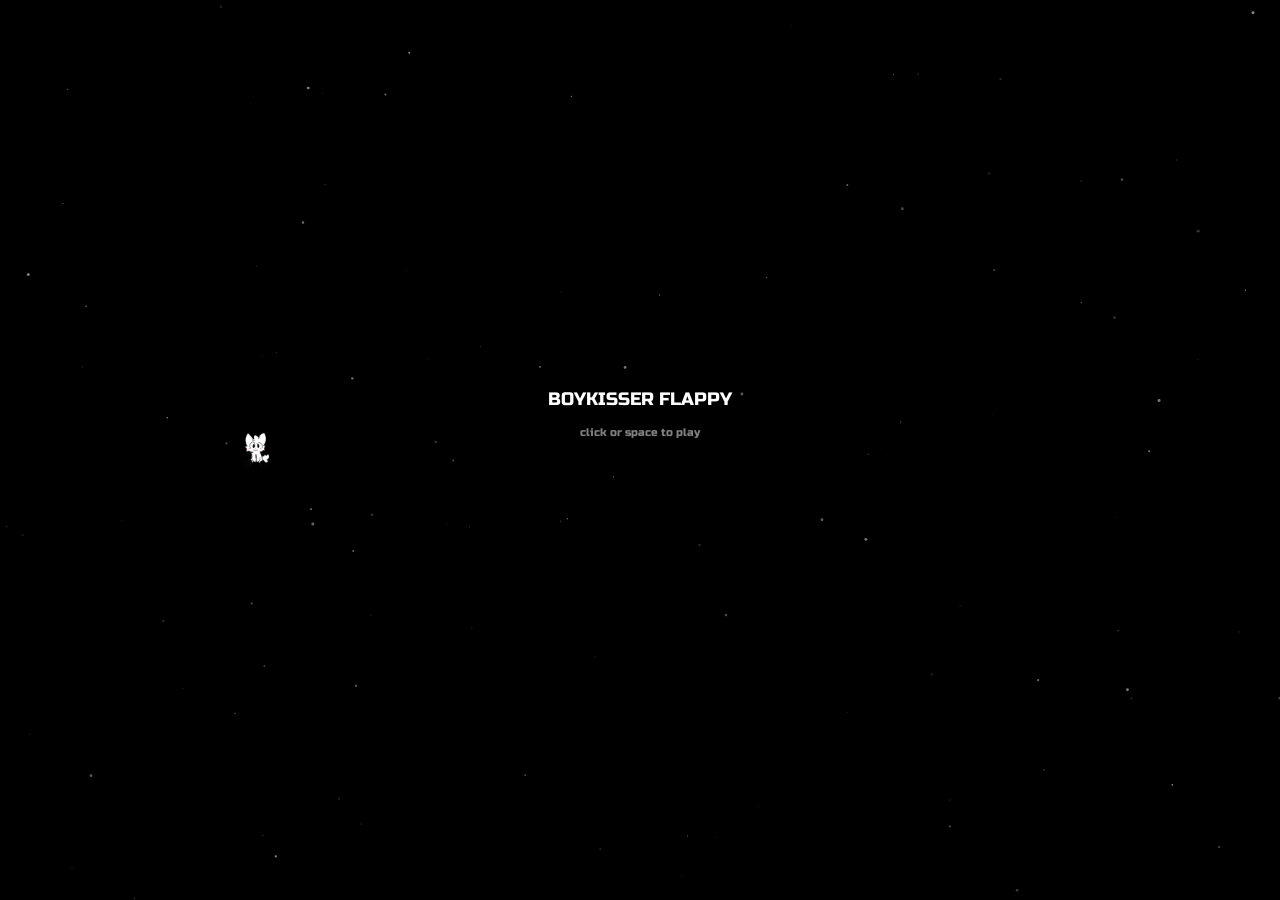
==== flappy.html @ cf1f68a4 "added boykisser flappybird, changed layout" ====
<!DOCTYPE html>
<html lang="en">
<head>
  <meta charset="UTF-8">
  <title>Boykisser Flappy</title>
  <link href="https://fonts.googleapis.com/css2?family=Russo+One&display=swap" rel="stylesheet">
  <style>
    * { margin: 0; padding: 0; box-sizing: border-box; }
    body { background: #000; width: 100%; height: 100%; overflow: hidden; }
    canvas { display: block; width: 100%; height: 100%; }
  </style>
</head>
<body>
<canvas id="c"></canvas>
<script>
const canvas = document.getElementById("c");
const ctx = canvas.getContext("2d");

function resize() {
  canvas.width = window.innerWidth;
  canvas.height = window.innerHeight;
}
resize();
window.addEventListener("resize", () => { resize(); initStars(); });

let stars = [];
function initStars() {
  stars = Array.from({ length: 120 }, () => ({
    x: Math.random() * canvas.width,
    y: Math.random() * canvas.height,
    r: Math.random() * 1.2 + 0.3,
    op: Math.random(),
    spd: Math.random() * 0.02 + 0.005,
    dir: Math.random() > 0.5 ? 1 : -1,
    vx: (Math.random() - 0.5) * 0.15,
    vy: (Math.random() - 0.5) * 0.15,
  }));
}
initStars();

function drawStars() {
  stars.forEach(s => {
    s.op += s.spd * s.dir;
    if (s.op >= 1) { s.op = 1; s.dir = -1; }
    if (s.op <= 0) { s.op = 0; s.dir = 1; }
    s.x += s.vx; s.y += s.vy;
    if (s.x < 0) s.x = canvas.width;
    if (s.x > canvas.width) s.x = 0;
    if (s.y < 0) s.y = canvas.height;
    if (s.y > canvas.height) s.y = 0;
    ctx.beginPath();
    ctx.arc(s.x, s.y, s.r, 0, Math.PI * 2);
    ctx.fillStyle = `rgba(255,255,255,${s.op})`;
    ctx.fill();
  });
}

const birdImg = new Image();
birdImg.src = "assets/boykisser_sit.gif";

const GRAVITY = 0.08;
const JUMP = -3.5;
const PIPE_W = 36;
const PIPE_SPEED = 1.5;

let state = "idle", bird, pipes, score, best = 0, frame, pipeGap;

function init() {
  pipeGap = Math.max(90, canvas.height * 0.38);
  bird = { x: canvas.width * 0.2, y: canvas.height / 2, vy: 0, size: Math.min(36, canvas.height * 0.1) };
  pipes = [];
  score = 0;
  frame = 0;
  spawnPipe();
}

function spawnPipe() {
  const margin = canvas.height * 0.15;
  const top = margin + Math.random() * (canvas.height - pipeGap - margin * 2);
  pipes.push({ x: canvas.width + PIPE_W, top, scored: false });
}

function jump() {
  if (state === "idle") { state = "playing"; init(); bird.vy = JUMP; }
  else if (state === "playing") { bird.vy = JUMP; }
  else if (state === "dead") { state = "idle"; }
}

document.addEventListener("keydown", e => { if (e.code === "Space") { e.preventDefault(); jump(); } });
canvas.addEventListener("click", jump);
canvas.addEventListener("touchstart", e => { e.preventDefault(); jump(); }, { passive: false });

function rr(x, y, w, h) {
  const r = 4;
  ctx.beginPath();
  ctx.moveTo(x + r, y); ctx.lineTo(x + w - r, y);
  ctx.arcTo(x + w, y, x + w, y + r, r);
  ctx.lineTo(x + w, y + h - r);
  ctx.arcTo(x + w, y + h, x + w - r, y + h, r);
  ctx.lineTo(x + r, y + h);
  ctx.arcTo(x, y + h, x, y + h - r, r);
  ctx.lineTo(x, y + r);
  ctx.arcTo(x, y, x + r, y, r);
  ctx.closePath();
}

function drawPipe(x, top) {
  const bottom = top + pipeGap;
  ctx.fillStyle = "#111"; ctx.strokeStyle = "rgba(80,80,80,0.5)"; ctx.lineWidth = 1;
  rr(x, 0, PIPE_W, top - 8); ctx.fill(); ctx.stroke();
  rr(x - 4, top - 18, PIPE_W + 8, 14); ctx.fill(); ctx.stroke();
  rr(x, bottom + 8, PIPE_W, canvas.height - bottom - 8); ctx.fill(); ctx.stroke();
  rr(x - 4, bottom + 4, PIPE_W + 8, 14); ctx.fill(); ctx.stroke();
  ctx.fillStyle = "rgba(255,255,255,0.04)";
  rr(x + 3, 0, 5, top - 8); ctx.fill();
  rr(x + 3, bottom + 8, 5, canvas.height - bottom - 8); ctx.fill();
}

function drawBird() {
  const s = bird.size;
  ctx.save();
  ctx.translate(bird.x, bird.y);
  ctx.rotate(Math.min(Math.max(bird.vy * 3.5, -25), 55) * Math.PI / 180);
  if (birdImg.complete && birdImg.naturalWidth > 0) {
    ctx.drawImage(birdImg, -s / 2, -s / 2, s, s);
  } else {
    ctx.beginPath(); ctx.arc(0, 0, s / 2, 0, Math.PI * 2);
    ctx.fillStyle = "#fff"; ctx.fill();
  }
  ctx.restore();
}

function checkCollision() {
  const pad = bird.size * 0.25;
  const bx = bird.x - bird.size / 2 + pad, by = bird.y - bird.size / 2 + pad;
  const bw = bird.size - pad * 2, bh = bird.size - pad * 2;
  if (by <= 0 || by + bh >= canvas.height) return true;
  for (const p of pipes) {
    const inX = bx + bw > p.x + 2 && bx < p.x + PIPE_W - 2;
    if (inX && (by < p.top - 8 || by + bh > p.top + pipeGap + 8)) return true;
  }
  return false;
}

function txt(t, x, y, fs, color, align = "center") {
  ctx.font = `${fs}px 'Russo One', monospace`;
  ctx.fillStyle = color; ctx.textAlign = align;
  ctx.fillText(t, x, y);
}

function drawIdle() {
  ctx.fillStyle = "rgba(0,0,0,0.45)"; ctx.fillRect(0, 0, canvas.width, canvas.height);
  const fs = Math.min(18, canvas.width * 0.04);
  txt("BOYKISSER FLAPPY", canvas.width / 2, canvas.height / 2 - fs * 2.5, fs, "#fff");
  txt("click or space to play", canvas.width / 2, canvas.height / 2 - fs * 0.8, fs * 0.6, "rgba(255,255,255,0.5)");
  if (best > 0) txt(`best: ${best}`, canvas.width / 2, canvas.height / 2 + fs * 0.8, fs * 0.55, "rgba(255,255,255,0.3)");
  drawBird();
}

function drawDead() {
  ctx.fillStyle = "rgba(0,0,0,0.6)"; ctx.fillRect(0, 0, canvas.width, canvas.height);
  const fs = Math.min(18, canvas.width * 0.04);
  txt("oof", canvas.width / 2, canvas.height / 2 - fs * 2, fs * 1.1, "#fff");
  txt(`score: ${score}`, canvas.width / 2, canvas.height / 2 - fs * 0.5, fs * 0.75, "rgba(255,255,255,0.8)");
  txt(`best: ${best}`, canvas.width / 2, canvas.height / 2 + fs * 0.8, fs * 0.75, "rgba(255,255,255,0.5)");
  txt("click or space to retry", canvas.width / 2, canvas.height / 2 + fs * 2.2, fs * 0.55, "rgba(255,255,255,0.35)");
}

init();

function loop() {
  ctx.fillStyle = "#000"; ctx.fillRect(0, 0, canvas.width, canvas.height);
  drawStars();

  if (state === "idle") {
    drawIdle();
  } else if (state === "playing") {
    frame++;
    if (frame % Math.max(55, 90 - Math.floor(score / 5) * 3) === 0) spawnPipe();
    bird.vy += GRAVITY; bird.y += bird.vy;
    const speed = PIPE_SPEED + score * 0.03;
    pipes.forEach(p => {
      p.x -= speed;
      if (!p.scored && p.x + PIPE_W < bird.x) { p.scored = true; score++; }
    });
    pipes = pipes.filter(p => p.x + PIPE_W > -10);
    pipes.forEach(p => drawPipe(p.x, p.top));
    drawBird();
    const fs = Math.min(22, canvas.width * 0.04);
    txt(score, canvas.width / 2, fs * 1.6, fs, "rgba(255,255,255,0.9)");
    if (checkCollision()) { state = "dead"; if (score > best) best = score; }
  } else if (state === "dead") {
    pipes.forEach(p => drawPipe(p.x, p.top));
    drawBird();
    drawDead();
  }

  requestAnimationFrame(loop);
}

loop();
</script>
</body>
</html>
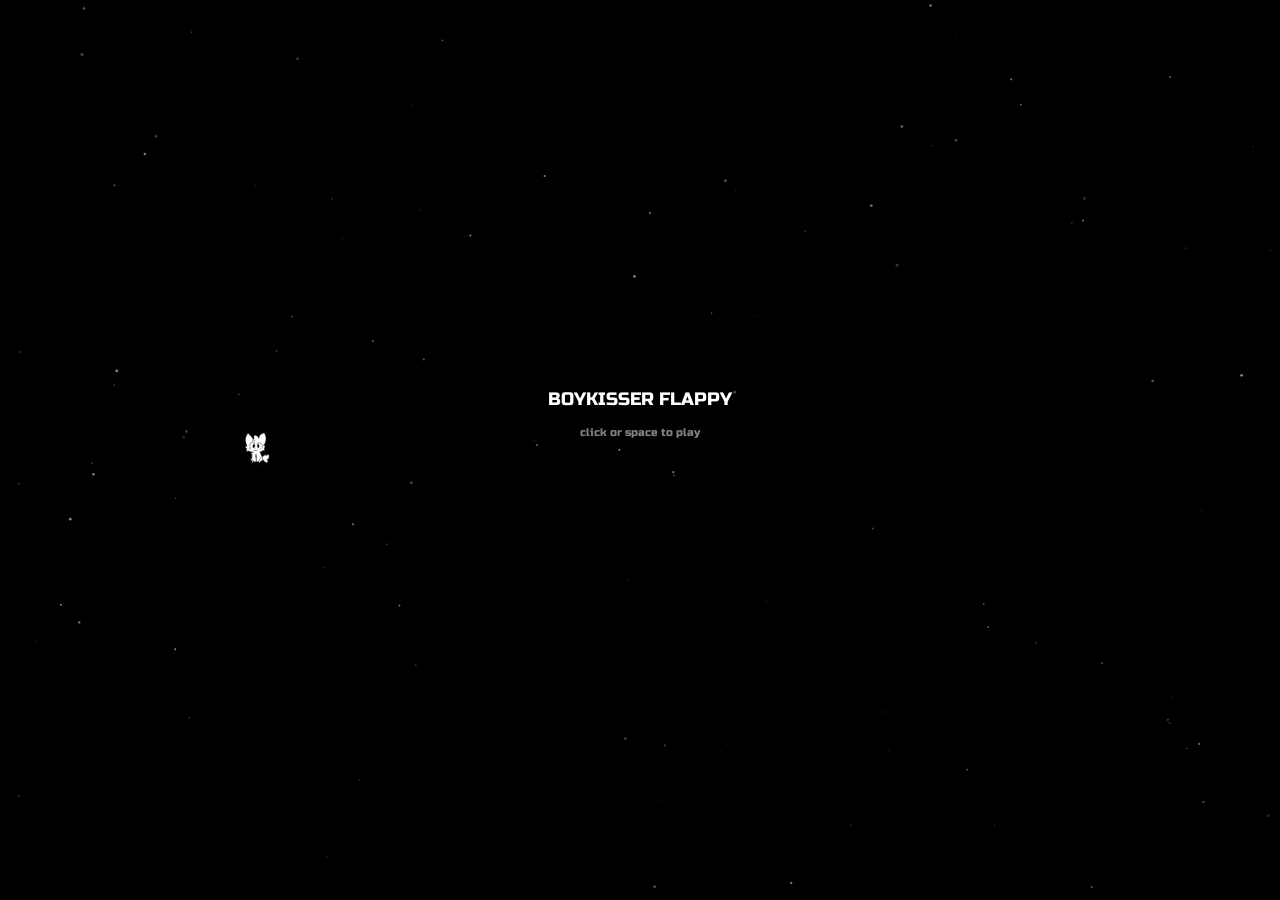
==== commit ea100422: "added boykisser image, changed layout, removed blog and terminal button" ====
--- a/flappy.html
+++ b/flappy.html
@@ -61,7 +61,7 @@
 const GRAVITY = 0.08;
 const JUMP = -3.5;
 const PIPE_W = 36;
-const PIPE_SPEED = 1.5;
+const PIPE_SPEED = 1.6;
 
 let state = "idle", bird, pipes, score, best = 0, frame, pipeGap;
 
